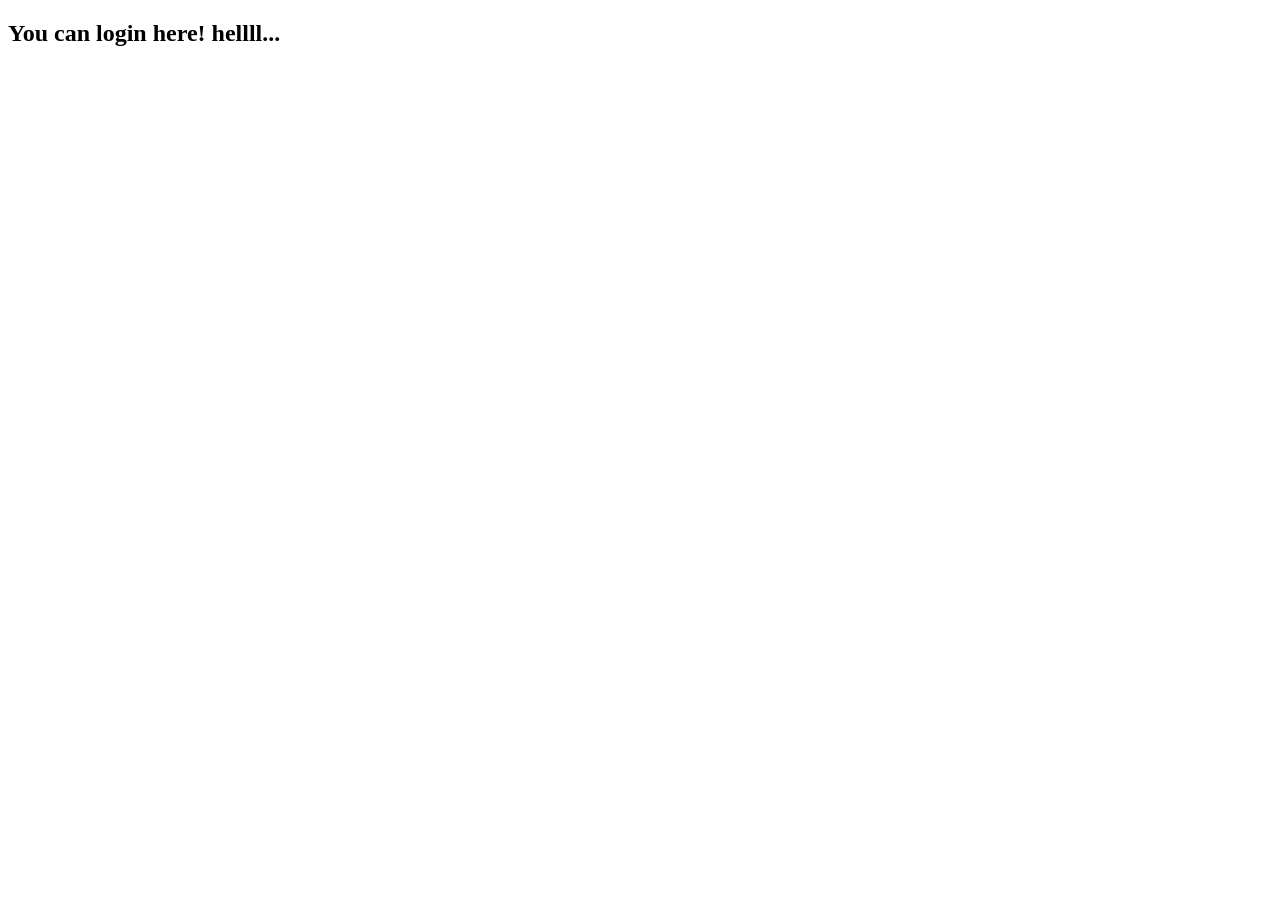
==== login.html @ 23ab58a0 "login" ====
<!DOCTYPE html>
<html lang="en">
<head>
    <meta charset="UTF-8">
    <meta name="viewport" content="width=device-width, initial-scale=1.0">
    <title>Document</title>
</head>
<body>
    <h2>You can login here! hellll...</h2>
</body>
</html>
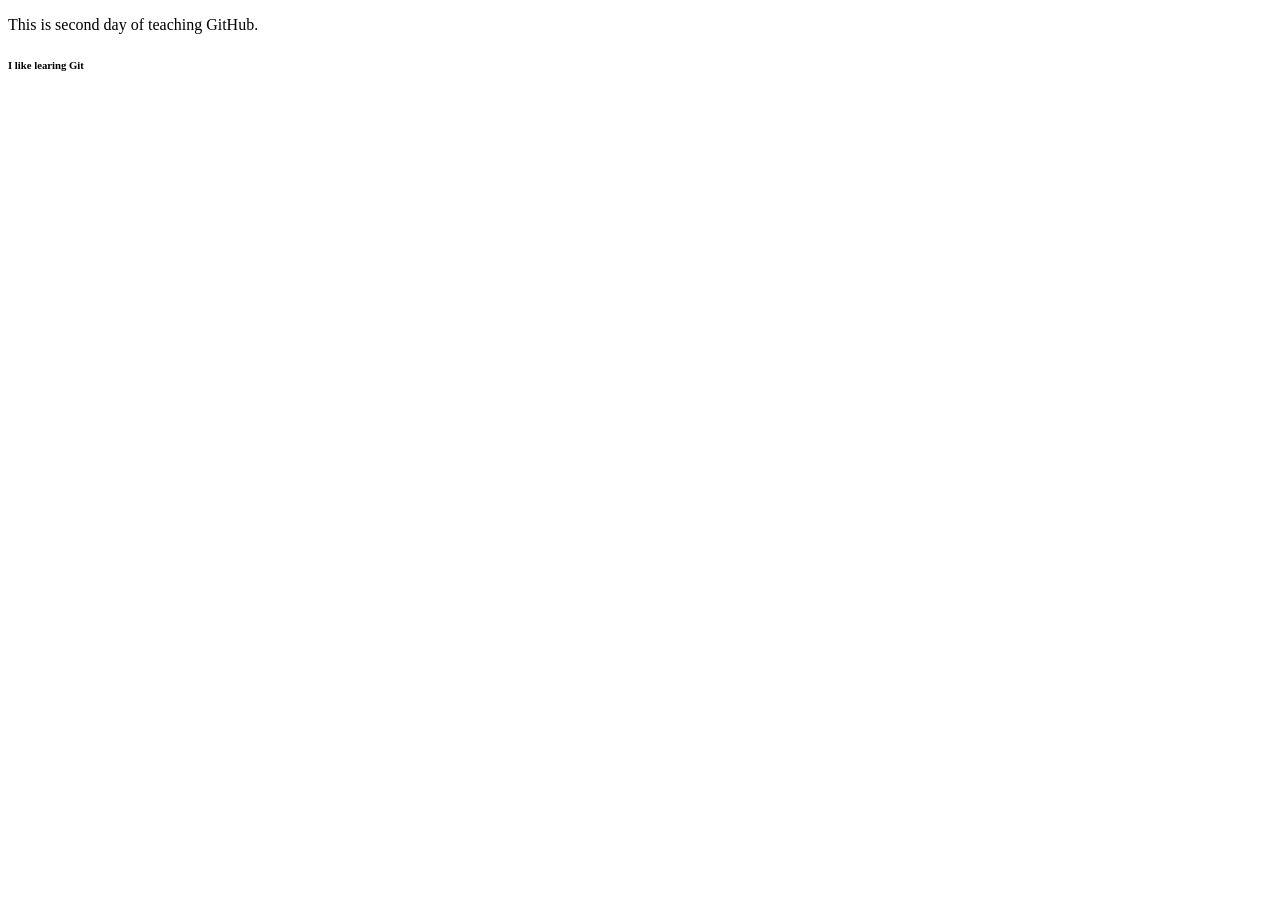
==== commit 23ce0eda: "gitconflict" ====
--- a/login.html
+++ b/login.html
@@ -6,6 +6,7 @@
     <title>Document</title>
 </head>
 <body>
-    <h2>You can login here! hellll...</h2>
+   <p id ="git">This is second day of teaching GitHub.</p>
+   <h6>I like learing Git</h6>
 </body>
 </html>
